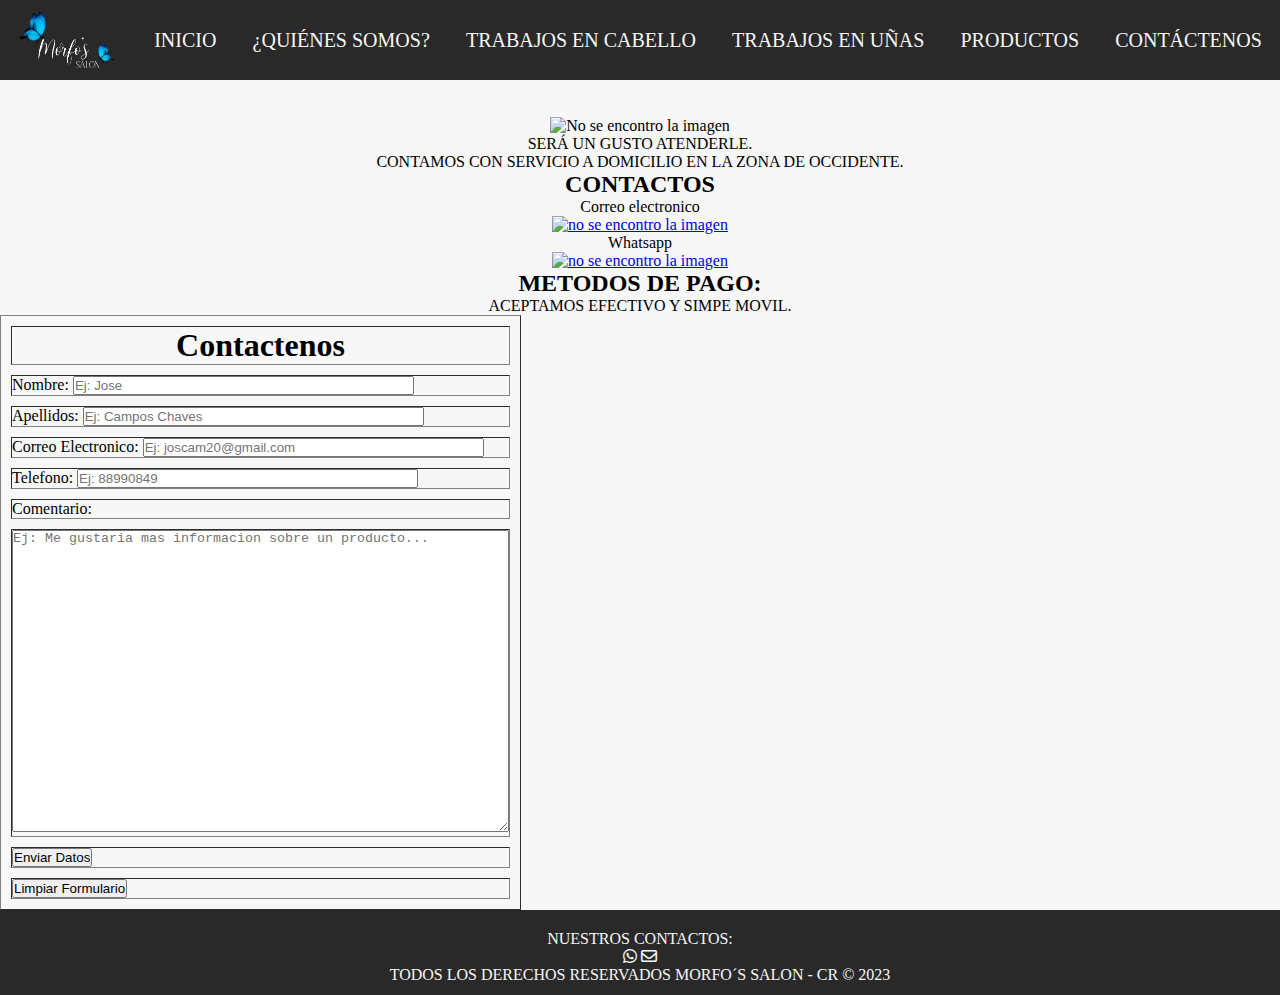
==== contactenos.html @ 04693f03 "Fase2 implementacion de variables en css" ====
<!DOCTYPE html>
<html lang="es">
<head>
    <meta charset="UTF-8">
    <meta http-equiv="X-UA-Compatible" content="IE=edge">
    <meta name="viewport" content="width=device-width, initial-scale=1.0">
    <meta name="author" content="Jose Campos Chaves">
    <meta name="description" content="Proyecto html Fase1" >
    <link rel="apple-touch-icon" sizes="180x180" href="favicon/apple-touch-icon.png">
    <link rel="icon" type="image/png" sizes="32x32" href="favicon/favicon-32x32.png">
    <link rel="icon" type="image/png" sizes="16x16" href="favicon/favicon-16x16.png">
    <link rel="manifest" href="/site.webmanifest">   
    <link rel="stylesheet" href="https://cdnjs.cloudflare.com/ajax/libs/font-awesome/6.2.1/css/all.min.css">
    <link rel="stylesheet" href="CSS/style.css">
    <title>Contactanos</title>
</head>
<body>
    <!-- menu de paginas -->
    <section>
        <nav class="navbar">
            <img src="image/image.png" alt="logo" class="logonav">
            <a href="index.html">
                INICIO </a> 
            </a>
            <a href="quienessomos.html">
                ¿QUIÉNES SOMOS?
            </a>
            <a href="trabajosdecabello.html">
                TRABAJOS EN CABELLO
            </a>
            <a href="trabajosenuñas.html">
                TRABAJOS EN UÑAS
            </a>
            <a href="productos.html">
                PRODUCTOS
            </a>
            <a href="contactenos.html">
                CONTÁCTENOS
            </a>                    
        </nav>        
    </section>
    <header align="center">
        <h1>CONTÁCTENOS</h1>        
    </header> 

    <section align="center">
        <!-- logo -->
        <article>
            <figure>
                <img src="image/LogoMorfosSalon2.jpeg" width="600" height="400" border="0" alt="No se encontro la imagen">
            </figure>
        </article>
        <P>SERÁ UN GUSTO ATENDERLE.</P>
        <p>CONTAMOS CON SERVICIO A DOMICILIO EN LA ZONA DE OCCIDENTE.</p>
        <H2>CONTACTOS</H2>
        <!-- datos de contacto -->
        <p>Correo electronico</p>
        <a href="mailto:c.magalygr.69@gmail.com" target="_blank">
            <img src="favicon/sobre.png" alt="no se encontro la imagen">            
        </a>
        <p>Whatsapp</p>                    
        <a href="https://wa.me/50688085263?text=Hola%20vengo%20 de%20la%20pagina%20web%20y%20me%20gustaría%20solicitar%20más%20información%20sobre:" target="_blank">
            <img src="favicon/whatsapp.png" alt="no se encontro la imagen">             
        </a>
        <h2>METODOS DE PAGO:</h2>
        <p>ACEPTAMOS EFECTIVO Y SIMPE MOVIL.</p>                
    </section>

    <!-- formulario -->
    <section>
        <form action="mailto:c.magalygr.69@gmail.com" method="post" enctype="multipart/form-data" target="_blank">
            <table align="center" width="auto" border="1" cellspacing="10" cellpadding="10">
                <tr>
                    <td colspan="1">
                        <h1 align="center">Contactenos</h1>
                    </td>
                </tr>
                <tr>
                    
                    <td colspan="1">
                        <label for="nombre">Nombre:</label>                        
                        <input type="text" name="nombre" value="" size="40" maxlength="40" placeholder="Ej: Jose" required>
                    </td>                    
                </tr>
                <tr>
                    
                    <td colspan="1">
                        <label for="apellidos">Apellidos:</label>
                        <input type="text" name="apellidos" value="" size="40" maxlength="40" placeholder="Ej: Campos Chaves" required>
                    </td>
                </tr>
                <tr>
                    
                    <td colspan="1">
                        <label for="email">Correo Electronico:</label>
                        <input type="email" name="email" value="" size="40" maxlength="40" placeholder="Ej: joscam20@gmail.com" required>
                    </td>
                </tr>
                <tr>
                    
                    <td colspan="1">
                        <label for="telefonos">Telefono:</label>
                        <input type="tel" name="telefonos" value="" size="40" maxlength="40" placeholder="Ej: 88990849" required>
                    </td>                    
                </tr>             
                <tr>                
                    <td colspan="1">
                        <label for="comentarioadicional">Comentario:</label>                        
                    </td>                    
                </tr>
                <tr>
                    <td colspan="1">                        
                        <textarea name="comentario" id="comentario" cols="60" rows="20" placeholder="Ej: Me gustaria mas informacion sobre un producto..." required></textarea>
                    </td>
                </tr>
                <tr>
                    <td colspan="1" >
                        <input type="submit" value="Enviar Datos">
                    </td>
                </tr>                
                <tr>
                    <td colspan="1" >
                        <input type="reset" value="Limpiar Formulario">
                    </td>                    
                </tr>
            </table>
        </form>
    </section>
    
       
    <footer>
        <!-- contactos -->
        Nuestros Contactos:
        <br>
        <a href="https://wa.me/50688085263?text=Hola%20vengo%20 de%20la%20pagina%20web%20y%20me%20gustaría%20solicitar%20más%20información%20sobre:" target="_blank">
            <i class="fa-brands fa-whatsapp"></i>
        </a>
        <a href="mailto:c.magalygr.69@gmail.com" target="_blank">
            <i class="fa-sharp fa-regular fa-envelope"></i>
        </a>
        <br>                      
        Todos los derechos reservados Morfo´s Salon - CR &copy; 2023
    </footer>    
</body>
</html>
---- CSS/style.css ----
:root{
    --color-nav-footer: rgb(41, 41, 41);
    --color-hover-hypervinvulos:#00cdff;
    --color-texto-nav-footer:#f7f7f7;
}

*{
    margin: 0;
    padding: 0;
    
}
body{
    background-color: #f7f7f7;
}

.bordelogo{    
    background-color: var(--color-nav-footer);
    width: 900px;
    border-radius: 50px;
    margin: 80px auto;
    border: 1px solid black;
}
.bordelogo:hover{
    border: 1px solid var(--color-hover-hypervinvulos);
}

header h1{
    color: var(--color-texto-nav-footer);
}

.navbar{
    display: flex;
    background-color: var(--color-nav-footer);
    width: auto;
    height: 80px;
    justify-content: space-around;    
    align-items: center;       
}

.navbar a{
    text-decoration: none;
    color: var(--color-texto-nav-footer);
    padding: 10px;
    font-size: 20px;    
}

.navbar a:hover{
    transition: all;
    transition-duration: 0.5s;
    color:var(--color-hover-hypervinvulos);
}

.logonav{
    padding: 10px;
    width: 100px;
    height: 60px;
}

.cuerpo{
    width: auto;
    margin-bottom: 233px;    
}

footer{
    bottom: 10%;
    width: auto;
    height: 45px;
    background-color: var(--color-nav-footer);    
    padding: 20px;
    color: var(--color-texto-nav-footer);
    text-transform: uppercase;
    text-align: center;        
}

footer a i{
    color: var(--color-texto-nav-footer);    
}

footer a{
    text-decoration: none;
}

footer a i:hover{
    transition: all;
    transition-duration: 0.5s;
    color:var(--color-hover-hypervinvulos);
}

/* quienes somos? */
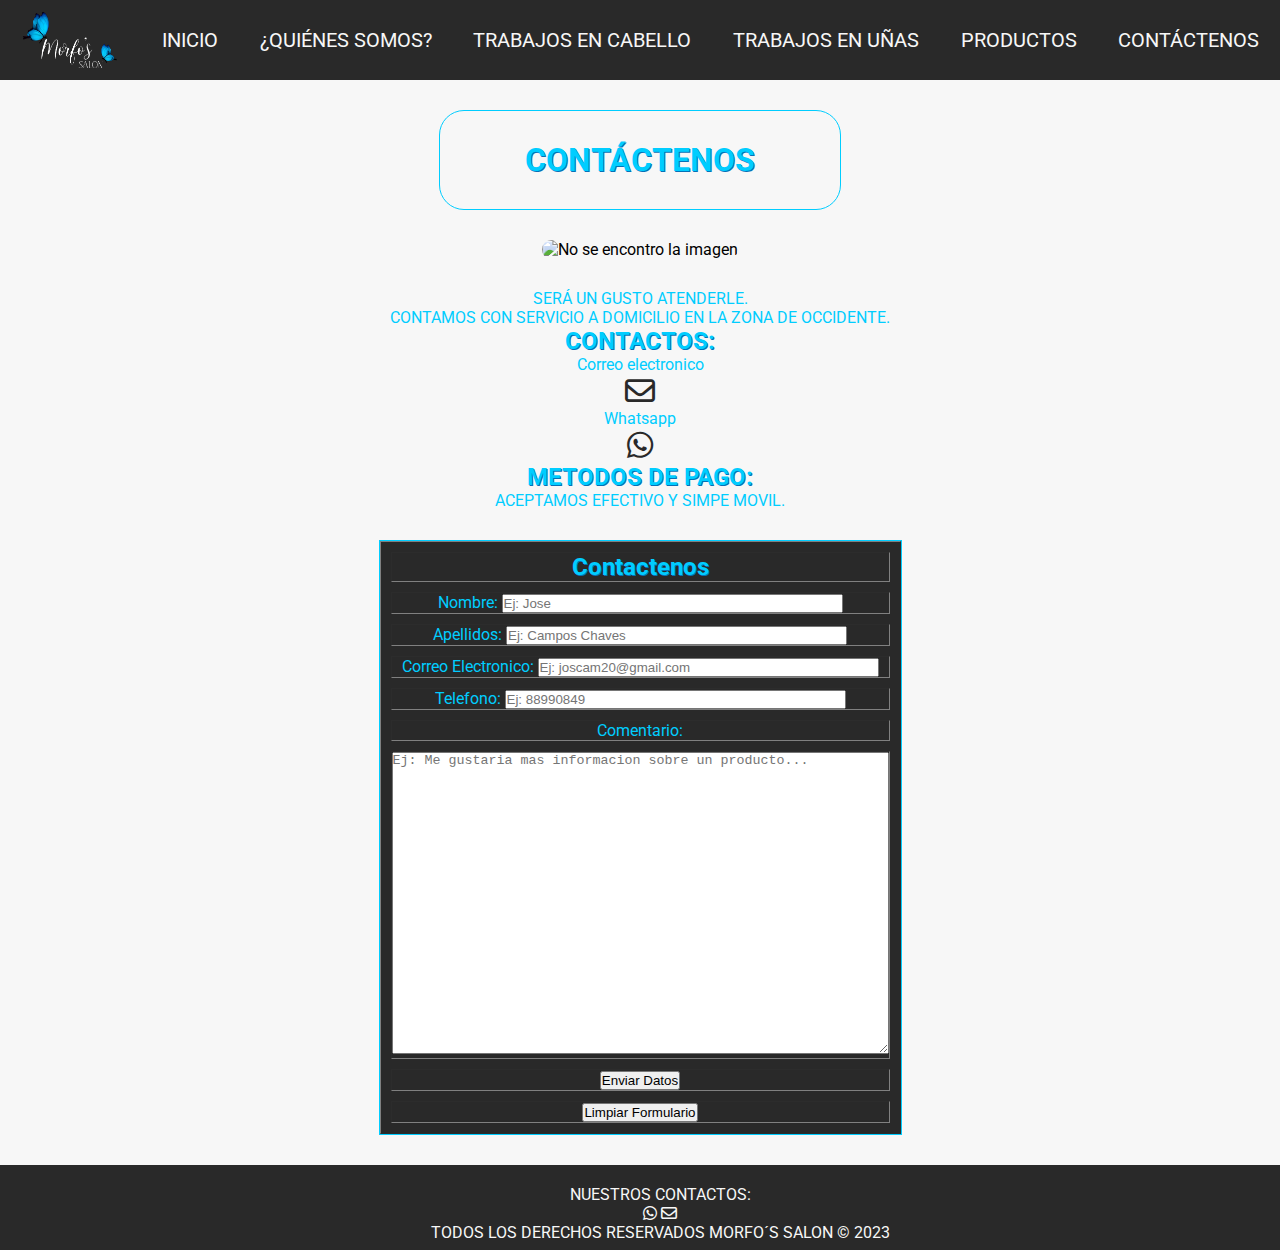
==== commit 3520ab74: "se agrego fuente roboto" ====
--- a/contactenos.html
+++ b/contactenos.html
@@ -12,38 +12,36 @@
     <link rel="manifest" href="/site.webmanifest">   
     <link rel="stylesheet" href="https://cdnjs.cloudflare.com/ajax/libs/font-awesome/6.2.1/css/all.min.css">
     <link rel="stylesheet" href="CSS/style.css">
+    <link href="https://fonts.googleapis.com/css2?family=Roboto:wght@300;400;500;700;900&display=swap" rel="stylesheet">
     <title>Contactanos</title>
 </head>
 <body>
     <!-- menu de paginas -->
-    <section>
-        <nav class="navbar">
-            <img src="image/image.png" alt="logo" class="logonav">
-            <a href="index.html">
-                INICIO </a> 
-            </a>
-            <a href="quienessomos.html">
-                ¿QUIÉNES SOMOS?
-            </a>
-            <a href="trabajosdecabello.html">
-                TRABAJOS EN CABELLO
-            </a>
-            <a href="trabajosenuñas.html">
-                TRABAJOS EN UÑAS
-            </a>
-            <a href="productos.html">
-                PRODUCTOS
-            </a>
-            <a href="contactenos.html">
-                CONTÁCTENOS
-            </a>                    
-        </nav>        
-    </section>
-    <header align="center">
+    <nav class="navbar">
+        <img src="image/image.png" alt="logo" class="logonav">
+        <a href="index.html">
+            INICIO </a> 
+        </a>
+        <a href="quienessomos.html">
+            ¿QUIÉNES SOMOS?
+        </a>
+        <a href="trabajosdecabello.html">
+            TRABAJOS EN CABELLO
+        </a>
+        <a href="trabajosenuñas.html">
+            TRABAJOS EN UÑAS
+        </a>
+        <a href="productos.html">
+            PRODUCTOS
+        </a>
+        <a href="contactenos.html">
+            CONTÁCTENOS
+        </a>                    
+    </nav>
+    <header class="header_contactenos">
         <h1>CONTÁCTENOS</h1>        
-    </header> 
-
-    <section align="center">
+    </header>
+    <section class="seccion_contactenos">
         <!-- logo -->
         <article>
             <figure>
@@ -52,27 +50,23 @@
         </article>
         <P>SERÁ UN GUSTO ATENDERLE.</P>
         <p>CONTAMOS CON SERVICIO A DOMICILIO EN LA ZONA DE OCCIDENTE.</p>
-        <H2>CONTACTOS</H2>
+        <H2>CONTACTOS:</H2>
         <!-- datos de contacto -->
         <p>Correo electronico</p>
         <a href="mailto:c.magalygr.69@gmail.com" target="_blank">
-            <img src="favicon/sobre.png" alt="no se encontro la imagen">            
+            <i class="fa-sharp fa-regular fa-envelope"></i>            
         </a>
         <p>Whatsapp</p>                    
         <a href="https://wa.me/50688085263?text=Hola%20vengo%20 de%20la%20pagina%20web%20y%20me%20gustaría%20solicitar%20más%20información%20sobre:" target="_blank">
-            <img src="favicon/whatsapp.png" alt="no se encontro la imagen">             
+            <i class="fa-brands fa-whatsapp"></i>             
         </a>
         <h2>METODOS DE PAGO:</h2>
-        <p>ACEPTAMOS EFECTIVO Y SIMPE MOVIL.</p>                
-    </section>
-
-    <!-- formulario -->
-    <section>
+        <p>ACEPTAMOS EFECTIVO Y SIMPE MOVIL.</p>    
         <form action="mailto:c.magalygr.69@gmail.com" method="post" enctype="multipart/form-data" target="_blank">
             <table align="center" width="auto" border="1" cellspacing="10" cellpadding="10">
                 <tr>
                     <td colspan="1">
-                        <h1 align="center">Contactenos</h1>
+                        <h2>Contactenos</h2>
                     </td>
                 </tr>
                 <tr>
@@ -126,20 +120,18 @@
             </table>
         </form>
     </section>
-    
-       
     <footer>
         <!-- contactos -->
         Nuestros Contactos:
-        <br>
-        <a href="https://wa.me/50688085263?text=Hola%20vengo%20 de%20la%20pagina%20web%20y%20me%20gustaría%20solicitar%20más%20información%20sobre:" target="_blank">
-            <i class="fa-brands fa-whatsapp"></i>
-        </a>
-        <a href="mailto:c.magalygr.69@gmail.com" target="_blank">
-            <i class="fa-sharp fa-regular fa-envelope"></i>
-        </a>
-        <br>                      
-        Todos los derechos reservados Morfo´s Salon - CR &copy; 2023
-    </footer>    
+        <div>
+            <a href="https://wa.me/50688085263?text=Hola%20vengo%20 de%20la%20pagina%20web%20y%20me%20gustaría%20solicitar%20más%20información%20sobre:" target="_blank">
+                <i class="fa-brands fa-whatsapp"></i>
+            </a>
+            <a href="mailto:c.magalygr.69@gmail.com" target="_blank">
+                <i class="fa-sharp fa-regular fa-envelope"></i>
+            </a>
+        </div>                             
+        Todos los Derechos Reservados  Morfo´s Salon &copy; 2023
+    </footer>   
 </body>
 </html>--- a/CSS/style.css
+++ b/CSS/style.css
@@ -1,38 +1,55 @@
+/* aqui se agregan los colores de las paginas */
 :root{
     --color-nav-footer: rgb(41, 41, 41);
     --color-hover-hypervinvulos:#00cdff;
     --color-texto-nav-footer:#f7f7f7;
+    --color-blanco-fondo-body: #f7f7f7;
+    --color-negro: #111111;
+    --color-blanco:#f7f7f7;    
+    --color-textos:#00cdff;
+    --color-textos-sombras:#f7f7f7;
+    --color-textos-bordes:#00cdff;
+    --color-titulos:#00cdff;
+    --color-titulos-sombras:#0671B6;
+    --color-titulos-bordes:#00cdff;
 }
 
 *{
     margin: 0;
     padding: 0;
-    
-}
+       
+}
+
 body{
-    background-color: #f7f7f7;
-}
-
-.bordelogo{    
+    background-color: var(--color-blanco-fondo-body);
+    padding: 0;
+    margin: 0;
+    font-family: 'Roboto', sans-serif;    
+}
+
+.bordelogo{     
     background-color: var(--color-nav-footer);
-    width: 900px;
+    width: 800px;
+    height: 600px;
     border-radius: 50px;
-    margin: 80px auto;
-    border: 1px solid black;
-}
-.bordelogo:hover{
-    border: 1px solid var(--color-hover-hypervinvulos);
-}
-
-header h1{
-    color: var(--color-texto-nav-footer);
+    margin: auto;
+    box-shadow: 5px 5px var(--color-hover-hypervinvulos);    
+}
+
+.bordelogo img{    
+    width: 800px;
+    height: 600px;    
+}
+
+.header-index{
+    color: transparent;
 }
 
 .navbar{
     display: flex;
+    flex-wrap: wrap;
     background-color: var(--color-nav-footer);
-    width: auto;
-    height: 80px;
+    width: 100%;    
     justify-content: space-around;    
     align-items: center;       
 }
@@ -57,13 +74,15 @@
 }
 
 .cuerpo{
-    width: auto;
-    margin-bottom: 233px;    
+    width: 100%;
+    margin-bottom: 119px;    
 }
 
 footer{
+    display: flex;
+    flex-direction: column;    
     bottom: 10%;
-    width: auto;
+    width: 100%;
     height: 45px;
     background-color: var(--color-nav-footer);    
     padding: 20px;
@@ -87,5 +106,357 @@
 }
 
 /* quienes somos? */
-
-
+.header_quienes{
+    border: 1px solid var(--color-titulos-bordes);
+    width: 400px;
+    margin: auto;
+    margin-top: 30px;
+    border-radius: 25px;
+}
+
+.header_quienes h1{
+    text-align: center;
+    margin-top: 30px;
+    margin-bottom: 30px;
+    color: var(--color-titulos);
+    text-shadow: var(--color-titulos-sombras) 1px 1px;   
+
+}
+
+.seccion_quienes figure{
+    display: flex;
+    flex-wrap: wrap;
+    justify-content: space-around;
+    width: 90%; 
+}
+
+.seccion_quienes p{
+    color: var(--color-textos);
+    text-shadow: var(--color-textos-sombras) 1px 1px;
+    font-size: 20px;
+    width: 70%;
+    text-align: justify;
+    margin: auto;
+    margin-bottom: 30px;
+    margin-top: 30px;
+}
+
+.seccion_quienes img{
+    width: 30%;   
+    border-radius: 25px;    
+}
+
+.seccion_quienes div{
+    margin: 20px 0 21px 0;
+}
+
+.seccion_quienes article{       
+    display: flex;
+    justify-content: space-around;    
+}
+
+/* trabajos en cabello */
+.header_cabello{
+    border: 1px solid var(--color-titulos-bordes);
+    width: 400px;
+    margin: auto;
+    margin-top: 30px;
+    border-radius: 25px;
+}
+
+.header_cabello h1{
+    text-align: center;
+    margin-top: 30px;
+    margin-bottom: 30px;
+    color: var(--color-titulos);
+    text-shadow: var(--color-titulos-sombras) 1px 1px;    
+}
+
+.seccion_cabello{
+    text-align: center;    
+}
+
+.seccion_cabello h2{     
+    color: var(--color-titulos);
+    text-shadow: var(--color-titulos-sombras) 1px 1px;
+    margin-top: 30px;
+    margin-bottom: 30px;    
+}
+
+.seccion_cabello ul{
+    border: 1px solid var(--color-textos-bordes);
+    width: 250px;
+    margin: auto;
+    border-radius: 25px;
+    list-style: none;
+    
+}
+
+.seccion_cabello  ul li{
+    font-size: 20px;
+    color: var(--color-textos);
+    text-shadow: var(--color-textos-sombras) 1px 1px; 
+    
+}
+
+.catalogo{
+     
+    color: var(--color-titulos);
+    border: 1px solid var(--color-titulos-bordes);
+    text-shadow: var(--color-titulos-sombras) 1px 1px;        
+    font-size: 30px;        
+    border-radius: 25px;    
+    width: 175px;
+    height: 35px;
+    text-align: center;
+    margin: auto;
+    margin-bottom: 30px;
+    margin-top: 30px;
+}
+
+.videos_pelo{
+    width: 90%;
+    display: flex;
+    flex-wrap: wrap;
+    justify-content: center;
+    margin: auto;           
+}
+
+.videos_pelo p{
+     
+    color: var(--color-titulos);
+    border: 1px solid var(--color-titulos-bordes);
+    text-shadow: var(--color-titulos-sombras) 1px 1px;    
+    font-size: 20px;       
+    border-radius: 25px;
+    width: 150px;
+    height: 25px;
+    text-align: center;
+    margin: auto; 
+    margin-bottom: 10px;
+       
+}
+
+.videos_pelo video{
+    box-shadow: var(--color-hover-hypervinvulos) 5px 5px;
+    margin: 10px;
+    border-radius: 25px;
+    
+    
+}
+
+.contenedor_img_pelo{ 
+    width: 90%;   
+    display: flex;
+    flex-wrap: wrap;
+    padding: 5px;
+    margin: 5px auto;
+    justify-content: space-around;
+    text-align: center;
+    margin-bottom: 30px;
+}
+
+.contenedor_img_pelo img{
+    box-shadow: var(--color-hover-hypervinvulos) 5px 5px;
+    text-align: center;
+    width: 220px;
+    height: 280px;      
+    margin: 5px;    
+    border-radius: 25px;
+    transition: 0.7s ease;   
+}
+
+.contenedor_img_pelo img:hover{
+    box-shadow: none;
+    border: 1px solid var(--color-hover-hypervinvulos);    
+    transform: scale(1.4)
+
+}
+
+/* trabajos en unas */
+.header_unas{
+    border: 1px solid var(--color-titulos-bordes);
+    width: 400px;
+    margin: auto;
+    margin-top: 30px;
+    border-radius: 25px;
+}
+
+.header_unas h1{
+    text-align: center;
+    margin-top: 30px;
+    margin-bottom: 30px;
+    color: var(--color-titulos);
+    text-shadow: var(--color-titulos-sombras) 1px 1px;    
+}
+
+.seccion_unas{
+    text-align: center;
+}
+
+.seccion_unas h2{
+    
+    color: var(--color-titulos);
+    text-shadow: var(--color-titulos-sombras) 1px 1px;
+    margin-top: 30px;
+    margin-bottom: 30px;    
+}
+
+.seccion_unas ul{
+    border: 1px solid var(--color-textos-bordes);
+    width: 250px;
+    margin: auto;
+    border-radius: 25px;
+    list-style: none;
+    
+}
+
+.seccion_unas  ul li{
+    font-size: 20px;
+    color: var(--color-textos);
+    text-shadow: var(--color-textos-sombras) 1px 1px; 
+    
+}
+
+.contenedor_img_unas{ 
+    width: 90%;   
+    display: flex;
+    flex-wrap: wrap;
+    margin: 5px auto;
+    justify-content: space-around;
+    text-align: center;
+    margin-bottom: 30px;
+}
+
+.contenedor_img_unas img{
+    box-shadow: var(--color-hover-hypervinvulos) 5px 5px;
+    text-align: center;
+    width: 220px;
+    height: 280px;      
+    margin: 5px;    
+    border-radius: 25px;
+    transition: 0.7s ease;    
+}
+
+.contenedor_img_unas img:hover{
+    box-shadow: none;
+    border: 1px solid var(--color-hover-hypervinvulos);    
+    transform: scale(1.4)
+
+}
+
+/* productos en venta */
+
+.header_productos{
+    border: 1px solid var(--color-titulos-bordes);
+    width: 400px;
+    margin: auto;
+    margin-top: 30px;
+    border-radius: 25px;
+}
+
+.header_productos h1{
+    text-align: center;
+    margin-top: 30px;
+    margin-bottom: 30px;
+    color: var(--color-titulos);
+    text-shadow: var(--color-titulos-sombras) 1px 1px;    
+}
+
+.contenedor_img_productos{ 
+    width: 90%;   
+    display: flex;
+    flex-wrap: wrap;
+    margin: 5px auto;
+    justify-content: space-around;
+    text-align: center;
+    margin-bottom: 30px;
+}
+
+.contenedor_img_productos img{
+    box-shadow: var(--color-hover-hypervinvulos) 5px 5px;
+    text-align: center;
+    width: 220px;
+    height: 280px;      
+    margin: 5px;    
+    border-radius: 25px;
+    transition: 0.7s ease;    
+}
+
+.contenedor_img_productos img:hover{
+    box-shadow: none;
+    border: 1px solid var(--color-hover-hypervinvulos);    
+    transform: scale(1.4)
+
+}
+
+.contenedor_img_productos p{
+    font-size: 17px;
+    color: var(--color-textos);
+    text-shadow: var(--color-textos-sombras) 1px 1px; 
+}
+
+/* contactenos */
+
+.header_contactenos{
+    border: 1px solid var(--color-titulos-bordes);
+    width: 400px;
+    margin: auto;
+    margin-top: 30px;
+    border-radius: 25px;
+}
+
+.header_contactenos h1{
+    text-align: center;
+    margin-top: 30px;
+    margin-bottom: 30px;
+    color: var(--color-titulos);
+    text-shadow: var(--color-titulos-sombras) 1px 1px;    
+}
+
+.seccion_contactenos{
+    text-align: center;
+    display: flex;
+    flex-direction: column;
+    margin: auto;
+    
+
+}
+
+.seccion_contactenos img{
+    margin-top: 30px;
+    margin-bottom: 30px;
+    border-radius: 25px;
+}
+
+.seccion_contactenos h2{    
+    color: var(--color-titulos);
+    text-shadow: 1px 1px var(--color-titulos-sombras);
+}
+
+.seccion_contactenos p{
+    color: var(--color-textos);
+    text-shadow: 1px 1px var(--color-textos-sombras);
+}
+
+.seccion_contactenos a{
+    color: var(--color-nav-footer);
+    font-size: 30px;
+    width: 40px;
+    margin: auto;    
+}
+
+.seccion_contactenos a:hover{
+    color: var(--color-hover-hypervinvulos);
+}
+
+.seccion_contactenos form{
+    margin: auto;
+    margin-top: 30px;
+    margin-bottom: 30px;
+    border: 1px solid var(--color-textos);
+    color: var(--color-textos);
+    background-color: var(--color-nav-footer);
+}
+
+/* media query */
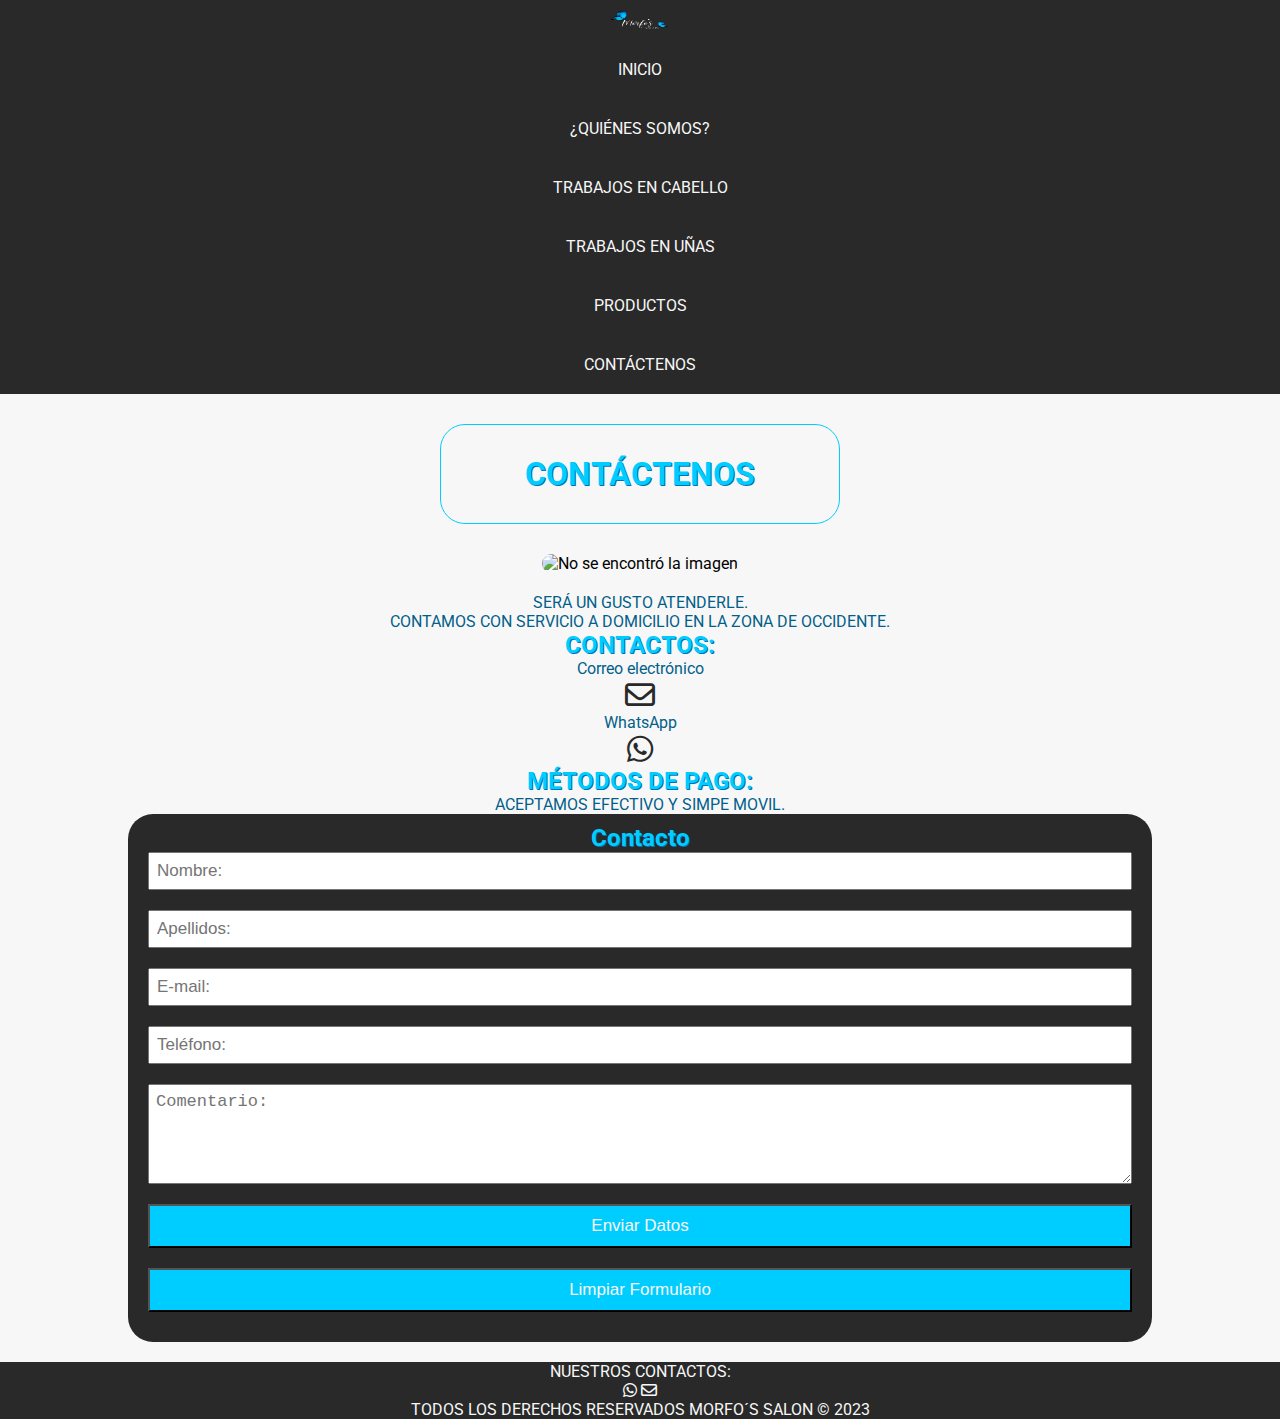
==== commit c6123006: "F3 mejora en el form" ====
--- a/contactenos.html
+++ b/contactenos.html
@@ -5,7 +5,7 @@
     <meta http-equiv="X-UA-Compatible" content="IE=edge">
     <meta name="viewport" content="width=device-width, initial-scale=1.0">
     <meta name="author" content="Jose Campos Chaves">
-    <meta name="description" content="Proyecto html Fase1" >
+    <meta name="description" content="Proyecto html Fase3" >
     <link rel="apple-touch-icon" sizes="180x180" href="favicon/apple-touch-icon.png">
     <link rel="icon" type="image/png" sizes="32x32" href="favicon/favicon-32x32.png">
     <link rel="icon" type="image/png" sizes="16x16" href="favicon/favicon-16x16.png">
@@ -13,14 +13,15 @@
     <link rel="stylesheet" href="https://cdnjs.cloudflare.com/ajax/libs/font-awesome/6.2.1/css/all.min.css">
     <link rel="stylesheet" href="CSS/style.css">
     <link href="https://fonts.googleapis.com/css2?family=Roboto:wght@300;400;500;700;900&display=swap" rel="stylesheet">
-    <title>Contactanos</title>
+    <script src="js/contactenos.js" type="text/javascript" charset="UTF-8" async defer></script>
+    <title>Contáctenos</title>
 </head>
 <body>
     <!-- menu de paginas -->
     <nav class="navbar">
         <img src="image/image.png" alt="logo" class="logonav">
         <a href="index.html">
-            INICIO </a> 
+            INICIO 
         </a>
         <a href="quienessomos.html">
             ¿QUIÉNES SOMOS?
@@ -45,80 +46,36 @@
         <!-- logo -->
         <article>
             <figure>
-                <img src="image/LogoMorfosSalon2.jpeg" width="600" height="400" border="0" alt="No se encontro la imagen">
+                <img src="image/LogoMorfosSalon2.jpeg" width="600" height="400" border="0" alt="No se encontró la imagen">
             </figure>
         </article>
         <P>SERÁ UN GUSTO ATENDERLE.</P>
         <p>CONTAMOS CON SERVICIO A DOMICILIO EN LA ZONA DE OCCIDENTE.</p>
         <H2>CONTACTOS:</H2>
         <!-- datos de contacto -->
-        <p>Correo electronico</p>
+        <p>Correo electrónico</p>
         <a href="mailto:c.magalygr.69@gmail.com" target="_blank">
             <i class="fa-sharp fa-regular fa-envelope"></i>            
         </a>
-        <p>Whatsapp</p>                    
+        <p>WhatsApp</p>                    
         <a href="https://wa.me/50688085263?text=Hola%20vengo%20 de%20la%20pagina%20web%20y%20me%20gustaría%20solicitar%20más%20información%20sobre:" target="_blank">
             <i class="fa-brands fa-whatsapp"></i>             
         </a>
-        <h2>METODOS DE PAGO:</h2>
-        <p>ACEPTAMOS EFECTIVO Y SIMPE MOVIL.</p>    
-        <form action="mailto:c.magalygr.69@gmail.com" method="post" enctype="multipart/form-data" target="_blank">
-            <table align="center" width="auto" border="1" cellspacing="10" cellpadding="10">
-                <tr>
-                    <td colspan="1">
-                        <h2>Contactenos</h2>
-                    </td>
-                </tr>
-                <tr>
-                    
-                    <td colspan="1">
-                        <label for="nombre">Nombre:</label>                        
-                        <input type="text" name="nombre" value="" size="40" maxlength="40" placeholder="Ej: Jose" required>
-                    </td>                    
-                </tr>
-                <tr>
-                    
-                    <td colspan="1">
-                        <label for="apellidos">Apellidos:</label>
-                        <input type="text" name="apellidos" value="" size="40" maxlength="40" placeholder="Ej: Campos Chaves" required>
-                    </td>
-                </tr>
-                <tr>
-                    
-                    <td colspan="1">
-                        <label for="email">Correo Electronico:</label>
-                        <input type="email" name="email" value="" size="40" maxlength="40" placeholder="Ej: joscam20@gmail.com" required>
-                    </td>
-                </tr>
-                <tr>
-                    
-                    <td colspan="1">
-                        <label for="telefonos">Telefono:</label>
-                        <input type="tel" name="telefonos" value="" size="40" maxlength="40" placeholder="Ej: 88990849" required>
-                    </td>                    
-                </tr>             
-                <tr>                
-                    <td colspan="1">
-                        <label for="comentarioadicional">Comentario:</label>                        
-                    </td>                    
-                </tr>
-                <tr>
-                    <td colspan="1">                        
-                        <textarea name="comentario" id="comentario" cols="60" rows="20" placeholder="Ej: Me gustaria mas informacion sobre un producto..." required></textarea>
-                    </td>
-                </tr>
-                <tr>
-                    <td colspan="1" >
-                        <input type="submit" value="Enviar Datos">
-                    </td>
-                </tr>                
-                <tr>
-                    <td colspan="1" >
-                        <input type="reset" value="Limpiar Formulario">
-                    </td>                    
-                </tr>
-            </table>
-        </form>
+        <h2>MÉTODOS DE PAGO:</h2>
+        <p>ACEPTAMOS EFECTIVO Y SIMPE MOVIL.</p>
+
+        <form action="https://formspree.io/f/myyaborj"
+        method="POST" target="_blank" id="form">
+            <h2>Contacto</h2>
+            <input type="text" name="nombre"  placeholder="Nombre:" required>
+            <input type="text" name="apellidos"  placeholder="Apellidos:" required>
+            <input type="email" name="email"  placeholder="E-mail:" required>
+            <input type="tel" name="teléfono"  placeholder="Teléfono:" required>
+            <textarea name="comentario" placeholder="Comentario:" required></textarea>
+            <input type="submit" value="Enviar Datos" id="boton1">
+            <input type="reset" value="Limpiar Formulario" id="boton2">
+        </form>          
+        
     </section>
     <footer>
         <!-- contactos -->
--- a/CSS/style.css
+++ b/CSS/style.css
@@ -1,4 +1,4 @@
-/* aqui se agregan los colores de las paginas */
+/* aquí se agregan los colores de las paginas */
 :root{
     --color-nav-footer: rgb(41, 41, 41);
     --color-hover-hypervinvulos:#00cdff;
@@ -6,7 +6,7 @@
     --color-blanco-fondo-body: #f7f7f7;
     --color-negro: #111111;
     --color-blanco:#f7f7f7;    
-    --color-textos:#00cdff;
+    --color-textos:#025f8a;
     --color-textos-sombras:#f7f7f7;
     --color-textos-bordes:#00cdff;
     --color-titulos:#00cdff;
@@ -17,7 +17,7 @@
 *{
     margin: 0;
     padding: 0;
-       
+    box-sizing: border-box;    
 }
 
 body{
@@ -62,6 +62,7 @@
 }
 
 .navbar a:hover{
+    cursor: pointer;
     transition: all;
     transition-duration: 0.5s;
     color:var(--color-hover-hypervinvulos);
@@ -78,14 +79,15 @@
     margin-bottom: 119px;    
 }
 
-footer{
-    display: flex;
-    flex-direction: column;    
+footer{    
+    display: flex;
+    flex-direction: column;
+    justify-content: center;    
     bottom: 10%;
     width: 100%;
-    height: 45px;
+    height: 60px;
+    margin: auto;
     background-color: var(--color-nav-footer);    
-    padding: 20px;
     color: var(--color-texto-nav-footer);
     text-transform: uppercase;
     text-align: center;        
@@ -100,6 +102,7 @@
 }
 
 footer a i:hover{
+    cursor: pointer;
     transition: all;
     transition-duration: 0.5s;
     color:var(--color-hover-hypervinvulos);
@@ -143,7 +146,8 @@
 
 .seccion_quienes img{
     width: 30%;   
-    border-radius: 25px;    
+    border-radius: 25px;
+
 }
 
 .seccion_quienes div{
@@ -199,8 +203,7 @@
     
 }
 
-.catalogo{
-     
+.catalogo{     
     color: var(--color-titulos);
     border: 1px solid var(--color-titulos-bordes);
     text-shadow: var(--color-titulos-sombras) 1px 1px;        
@@ -222,8 +225,7 @@
     margin: auto;           
 }
 
-.videos_pelo p{
-     
+.videos_pelo p{     
     color: var(--color-titulos);
     border: 1px solid var(--color-titulos-bordes);
     text-shadow: var(--color-titulos-sombras) 1px 1px;    
@@ -233,8 +235,7 @@
     height: 25px;
     text-align: center;
     margin: auto; 
-    margin-bottom: 10px;
-       
+    margin-bottom: 10px;       
 }
 
 .videos_pelo video{
@@ -257,16 +258,18 @@
 }
 
 .contenedor_img_pelo img{
+    
     box-shadow: var(--color-hover-hypervinvulos) 5px 5px;
     text-align: center;
-    width: 220px;
-    height: 280px;      
+    width: 280px;
+    height: 320px;      
     margin: 5px;    
     border-radius: 25px;
     transition: 0.7s ease;   
 }
 
 .contenedor_img_pelo img:hover{
+    cursor: pointer;
     box-shadow: none;
     border: 1px solid var(--color-hover-hypervinvulos);    
     transform: scale(1.4)
@@ -329,16 +332,18 @@
 }
 
 .contenedor_img_unas img{
+    
     box-shadow: var(--color-hover-hypervinvulos) 5px 5px;
     text-align: center;
-    width: 220px;
-    height: 280px;      
+    width: 280px;
+    height: 320px;      
     margin: 5px;    
     border-radius: 25px;
     transition: 0.7s ease;    
 }
 
 .contenedor_img_unas img:hover{
+    cursor: pointer;
     box-shadow: none;
     border: 1px solid var(--color-hover-hypervinvulos);    
     transform: scale(1.4)
@@ -376,14 +381,15 @@
 .contenedor_img_productos img{
     box-shadow: var(--color-hover-hypervinvulos) 5px 5px;
     text-align: center;
-    width: 220px;
-    height: 280px;      
+    width: 280px;
+    height: 320px;      
     margin: 5px;    
     border-radius: 25px;
     transition: 0.7s ease;    
 }
 
 .contenedor_img_productos img:hover{
+    cursor: pointer;
     box-shadow: none;
     border: 1px solid var(--color-hover-hypervinvulos);    
     transform: scale(1.4)
@@ -448,15 +454,351 @@
 
 .seccion_contactenos a:hover{
     color: var(--color-hover-hypervinvulos);
+    cursor: pointer;
 }
 
 .seccion_contactenos form{
-    margin: auto;
-    margin-top: 30px;
-    margin-bottom: 30px;
-    border: 1px solid var(--color-textos);
-    color: var(--color-textos);
+    width: 30%;
+    margin: auto;
     background-color: var(--color-nav-footer);
+    padding: 10px 20px;
+    margin-bottom: 30px;
+    border-radius: 25px;
+    display: flex;
+    flex-direction: column;
+}
+
+.seccion_contactenos form input , textarea{
+    width: 100%;
+    margin-bottom: 20px;
+    padding: 7px;
+    font-size: 17px;
+}
+
+.seccion_contactenos form textarea{
+    min-height: 100px;
+    max-height: 200px;
+    max-width: 100%;    
+}
+
+#boton1{
+    background-color: var(--color-hover-hypervinvulos);
+    color: var(--color-blanco-fondo-body);
+    padding: 10px;
+}
+
+#boton2{
+    background-color: var(--color-hover-hypervinvulos);
+    color: var(--color-blanco-fondo-body);
+    padding: 10px;
+}
+
+#boton1:hover{
+    cursor: pointer;
+    color: var(--color-nav-footer);
+}
+
+#boton2:hover{
+    cursor: pointer;
+    color: var(--color-nav-footer);
+}
+
+/* modificar el reproductor de video */
+
+video {
+    background-color: var(--color-hover-hypervinvulos);
+}
+
+/*slider*/
+
+#slider {
+    width: 560px;
+    height: 640px;
+    position: relative;
+    overflow: hidden;
+}
+
+#slider img {
+    width: 100%;
+    height: 100%;
+    position: absolute;
+    top: 0;
+    left: 0;
+    opacity: 0;
+    transition: opacity 1s ease-in-out;
 }
 
 /* media query */
+
+@media screen and (max-width: 600px) {
+    .bordelogo {
+    width: 100%;
+    height: auto;
+    border-radius: 0;
+    }
+    
+    .bordelogo img {
+    width: 100%;
+    height: auto;
+    }
+    
+    .navbar {
+    flex-wrap: wrap;
+    }
+    
+    .navbar a {
+    font-size: 16px;
+    padding: 5px;
+    }
+    
+    .logonav {
+    width: 70px;
+    height: 40px;
+    padding: 5px;
+    }
+
+    footer{
+        height: 20%;
+    }
+    
+    .header_quienes {
+    width: 90%;
+    border-radius: 0;
+    }
+    
+    .seccion_quienes img {
+    width: 90%;
+    }
+    
+    .seccion_quienes p {
+    font-size: 16px;
+    }
+    
+    .header_cabello {
+    width: 90%;
+    border-radius: 0;
+    }
+    
+    .seccion_cabello ul {
+    width: 90%;
+    }
+}
+
+
+@media only screen and (max-width: 480px) {
+        
+    .bordelogo{
+    width: 90%;
+    height: auto;
+    border-radius: 25px;   
+    }
+    
+    .bordelogo img{
+    width: 100%;
+    height: auto;    
+    }
+    
+    .navbar{
+    flex-direction: column;
+    align-items: center;
+    justify-content: center;
+    }
+    
+    .navbar a{
+    font-size: 16px;
+    margin: 10px 0;
+    }
+    
+    .logonav{
+    width: 80px;
+    height: 40px;
+    }
+
+    footer{
+        height: 20%;
+    }
+    
+    .cuerpo{
+    width: 100%;
+    margin-bottom: 60px;
+    }
+    
+    .header_quienes{
+    width: 90%;
+    border-radius: 15px;
+    }
+    
+    .header_quienes h1{
+    font-size: 24px;
+    margin-top: 20px;
+    margin-bottom: 20px;
+    }
+    
+    .seccion_quienes figure{
+    flex-direction: column;
+    align-items: center;
+    width: 80%;
+    }
+    
+    .seccion_quienes p{
+    font-size: 16px;
+    width: 80%;    
+    margin-bottom: 20px;
+    margin-top: 20px;
+    }
+    
+    .seccion_quienes img{
+    width: 80%;
+    margin-bottom: 20px;
+    align-items: center;
+    }
+        
+    .header_cabello{
+    width: 80%;
+    border-radius: 15px;
+    }
+    
+    .header_cabello h1{
+    font-size: 24px;
+    margin-top: 20px;
+    margin-bottom: 20px;
+    }
+    
+    .seccion_cabello h2{
+    font-size: 20px;
+    margin-top: 20px;
+    margin-bottom: 20px;
+    }
+    
+    .seccion_cabello ul{
+    width: 80%;
+    margin-bottom: 20px;
+    }
+
+    .seccion_contactenos form{
+        width: 80%;
+        margin-bottom: 20px;
+    }
+
+    .seccion_contactenos img{
+        width: 80%;
+        margin-bottom: 20px;
+    }
+
+    #slider img {        
+        height: 100%;       
+    }
+    
+
+}  
+
+@media only screen and (min-width: 480px) {
+        
+    .bordelogo{
+    width: 90%;
+    height: auto;
+    border-radius: 25px;   
+    }
+    
+    .bordelogo img{
+    width: 100%;
+    height: auto;    
+    }
+    
+    .navbar{
+    flex-direction: column;
+    align-items: center;
+    justify-content: center;
+    }
+    
+    .navbar a{
+    font-size: 16px;
+    margin: 10px 0;
+    }
+    
+    .logonav{
+    width: 80px;
+    height: 40px;
+    }
+
+    footer{
+        height: 20%;
+    }
+    
+    .cuerpo{
+    width: 100%;
+    margin-bottom: 60px;
+    }
+    
+    .header_quienes{
+    width: 90%;
+    border-radius: 15px;
+    }
+    
+    .header_quienes h1{
+    font-size: 24px;
+    margin-top: 20px;
+    margin-bottom: 20px;
+    }
+    
+    .seccion_quienes figure{
+    flex-direction: column;
+    align-items: center;
+    width: 80%;
+    }
+    
+    .seccion_quienes p{
+    font-size: 16px;
+    width: 80%;    
+    margin-bottom: 20px;
+    margin-top: 20px;
+    }
+    
+    .seccion_quienes img{
+    width: 80%;
+    margin-bottom: 20px;
+    align-items: center;
+    }
+        
+    .header_cabello{
+    width: 80%;
+    border-radius: 15px;
+    }
+    
+    .header_cabello h1{
+    font-size: 24px;
+    margin-top: 20px;
+    margin-bottom: 20px;
+    }
+    
+    .seccion_cabello h2{
+    font-size: 20px;
+    margin-top: 20px;
+    margin-bottom: 20px;
+    }
+    
+    .seccion_cabello ul{
+    width: 80%;
+    margin-bottom: 20px;
+    }
+
+    .seccion_contactenos form{
+        width: 80%;
+        margin-bottom: 20px;
+    }
+
+    .seccion_contactenos img{
+        width: 80%;
+        margin-bottom: 20px;
+    }
+
+    #slider img {        
+        height: 100%;       
+    }
+    
+
+}  
+
+
+
+
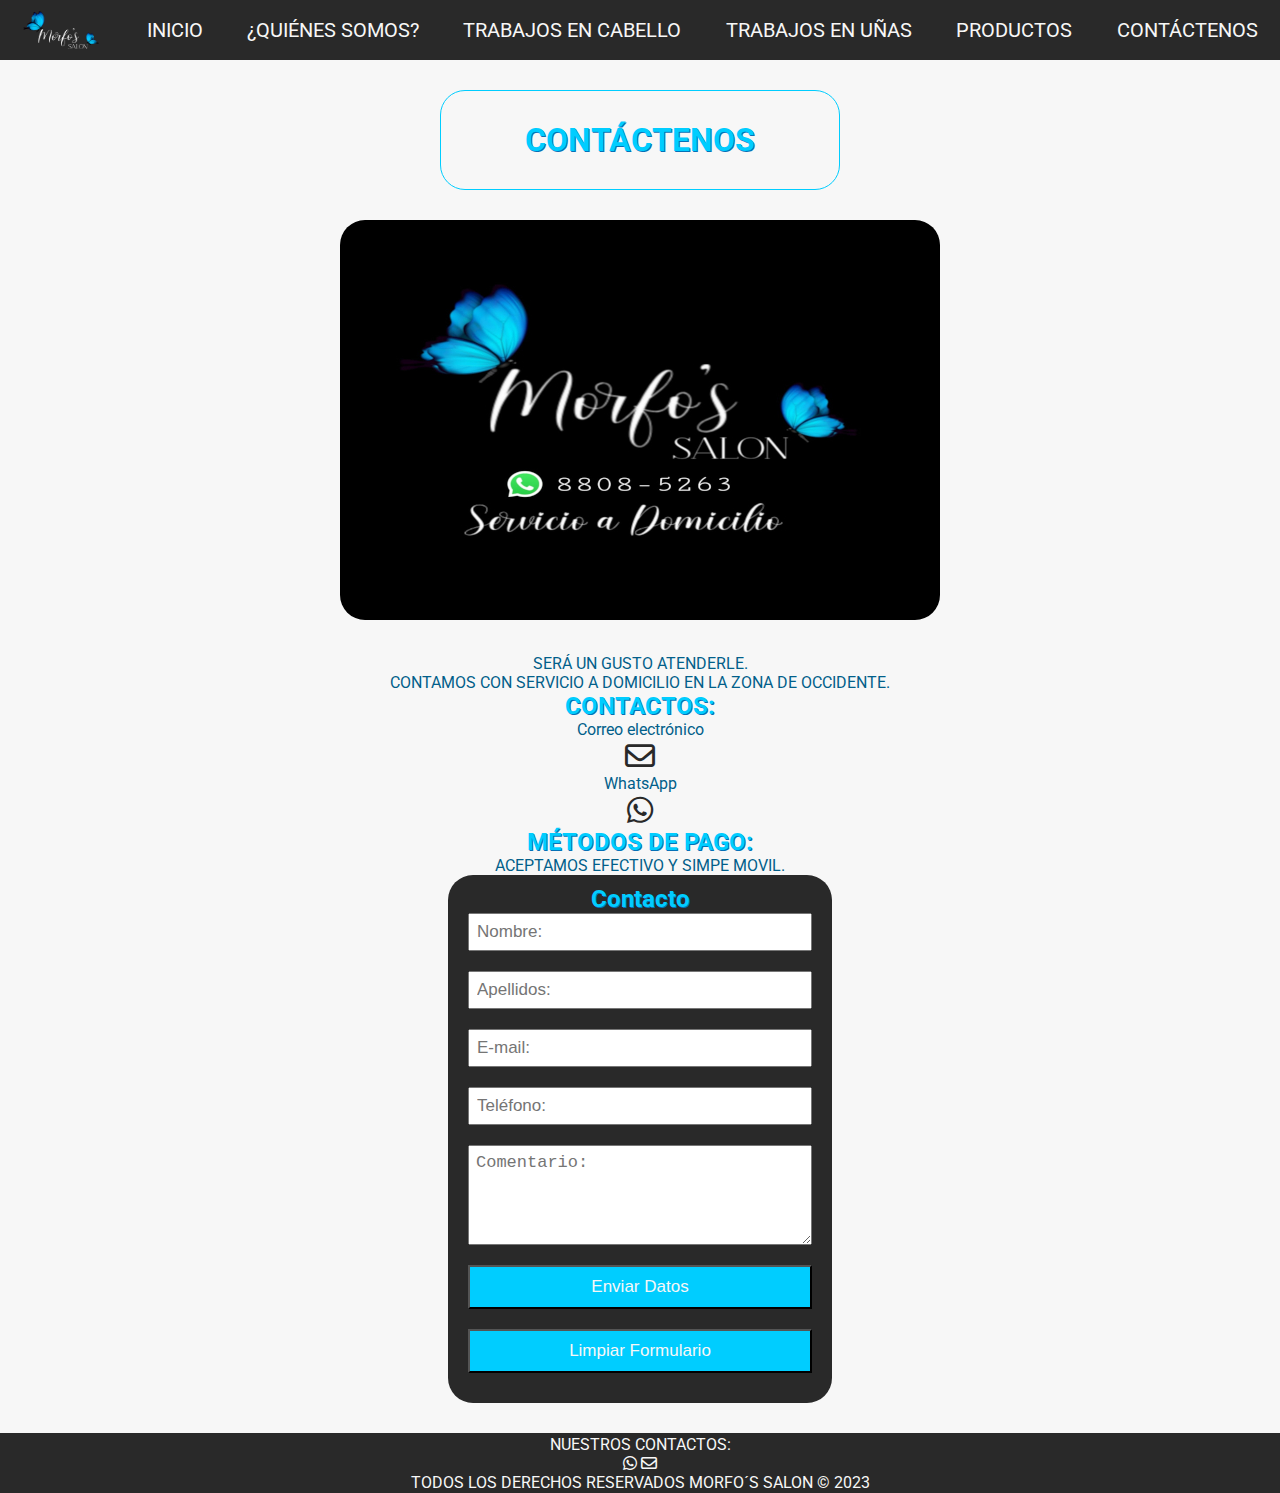
==== commit be0ee4da: "F3 se implemento loading lazy y reduccion img" ====
--- a/contactenos.html
+++ b/contactenos.html
@@ -13,11 +13,12 @@
     <link rel="stylesheet" href="https://cdnjs.cloudflare.com/ajax/libs/font-awesome/6.2.1/css/all.min.css">
     <link rel="stylesheet" href="CSS/style.css">
     <link href="https://fonts.googleapis.com/css2?family=Roboto:wght@300;400;500;700;900&display=swap" rel="stylesheet">
+    <script src="https://code.jquery.com/jquery-3.6.0.min.js"></script>
     <script src="js/contactenos.js" type="text/javascript" charset="UTF-8" async defer></script>
     <title>Contáctenos</title>
 </head>
 <body>
-    <!-- menu de paginas -->
+    <!-- menu de paginas -->    
     <nav class="navbar">
         <img src="image/image.png" alt="logo" class="logonav">
         <a href="index.html">
@@ -46,7 +47,7 @@
         <!-- logo -->
         <article>
             <figure>
-                <img src="image/LogoMorfosSalon2.jpeg" width="600" height="400" border="0" alt="No se encontró la imagen">
+                <img src="image/LogoMorfosSalon2.jpeg" alt="No se encontró la imagen">
             </figure>
         </article>
         <P>SERÁ UN GUSTO ATENDERLE.</P>
@@ -54,7 +55,7 @@
         <H2>CONTACTOS:</H2>
         <!-- datos de contacto -->
         <p>Correo electrónico</p>
-        <a href="mailto:c.magalygr.69@gmail.com" target="_blank">
+        <a href="#form">
             <i class="fa-sharp fa-regular fa-envelope"></i>            
         </a>
         <p>WhatsApp</p>                    
@@ -75,7 +76,10 @@
             <input type="submit" value="Enviar Datos" id="boton1">
             <input type="reset" value="Limpiar Formulario" id="boton2">
         </form>          
-        
+        <audio id="audio_btn">
+            <source src="multimedia/click.mp3" loading="lazy" type="audio/mpeg">
+            Tu navegador no soporta la etiqueta de audio HTML5.       
+        </audio>
     </section>
     <footer>
         <!-- contactos -->
@@ -84,7 +88,7 @@
             <a href="https://wa.me/50688085263?text=Hola%20vengo%20 de%20la%20pagina%20web%20y%20me%20gustaría%20solicitar%20más%20información%20sobre:" target="_blank">
                 <i class="fa-brands fa-whatsapp"></i>
             </a>
-            <a href="mailto:c.magalygr.69@gmail.com" target="_blank">
+            <a href="#form" target="_blank">
                 <i class="fa-sharp fa-regular fa-envelope"></i>
             </a>
         </div>                             
--- a/CSS/style.css
+++ b/CSS/style.css
@@ -32,7 +32,7 @@
     width: 800px;
     height: 600px;
     border-radius: 50px;
-    margin: auto;
+    margin: 0 auto;
     box-shadow: 5px 5px var(--color-hover-hypervinvulos);    
 }
 
@@ -64,7 +64,7 @@
 .navbar a:hover{
     cursor: pointer;
     transition: all;
-    transition-duration: 0.5s;
+    transition-duration: 0.7s;
     color:var(--color-hover-hypervinvulos);
 }
 
@@ -76,7 +76,7 @@
 
 .cuerpo{
     width: 100%;
-    margin-bottom: 119px;    
+    margin-bottom: 40px;    
 }
 
 footer{    
@@ -265,14 +265,14 @@
     height: 320px;      
     margin: 5px;    
     border-radius: 25px;
-    transition: 0.7s ease;   
+    transition: 0.7s ease-in-out;   
 }
 
 .contenedor_img_pelo img:hover{
     cursor: pointer;
     box-shadow: none;
     border: 1px solid var(--color-hover-hypervinvulos);    
-    transform: scale(1.4)
+    transform: scale(1.2)
 
 }
 
@@ -339,14 +339,14 @@
     height: 320px;      
     margin: 5px;    
     border-radius: 25px;
-    transition: 0.7s ease;    
+    transition: 0.7s ease-in-out;    
 }
 
 .contenedor_img_unas img:hover{
     cursor: pointer;
     box-shadow: none;
     border: 1px solid var(--color-hover-hypervinvulos);    
-    transform: scale(1.4)
+    transform: scale(1.2)
 
 }
 
@@ -385,14 +385,14 @@
     height: 320px;      
     margin: 5px;    
     border-radius: 25px;
-    transition: 0.7s ease;    
+    transition: 0.7s ease-in-out;    
 }
 
 .contenedor_img_productos img:hover{
     cursor: pointer;
     box-shadow: none;
     border: 1px solid var(--color-hover-hypervinvulos);    
-    transform: scale(1.4)
+    transform: scale(1.2)
 
 }
 
@@ -433,6 +433,8 @@
     margin-top: 30px;
     margin-bottom: 30px;
     border-radius: 25px;
+    width: 600px;    
+    height:400px;
 }
 
 .seccion_contactenos h2{    
@@ -528,7 +530,7 @@
     transition: opacity 1s ease-in-out;
 }
 
-/* media query */
+/* Responsive */
 
 @media screen and (max-width: 600px) {
     .bordelogo {
@@ -692,7 +694,7 @@
 
 }  
 
-@media only screen and (min-width: 480px) {
+@media only screen and (-width: 480px) {
         
     .bordelogo{
     width: 90%;
@@ -797,8 +799,4 @@
     }
     
 
-}  
-
-
-
-
+}  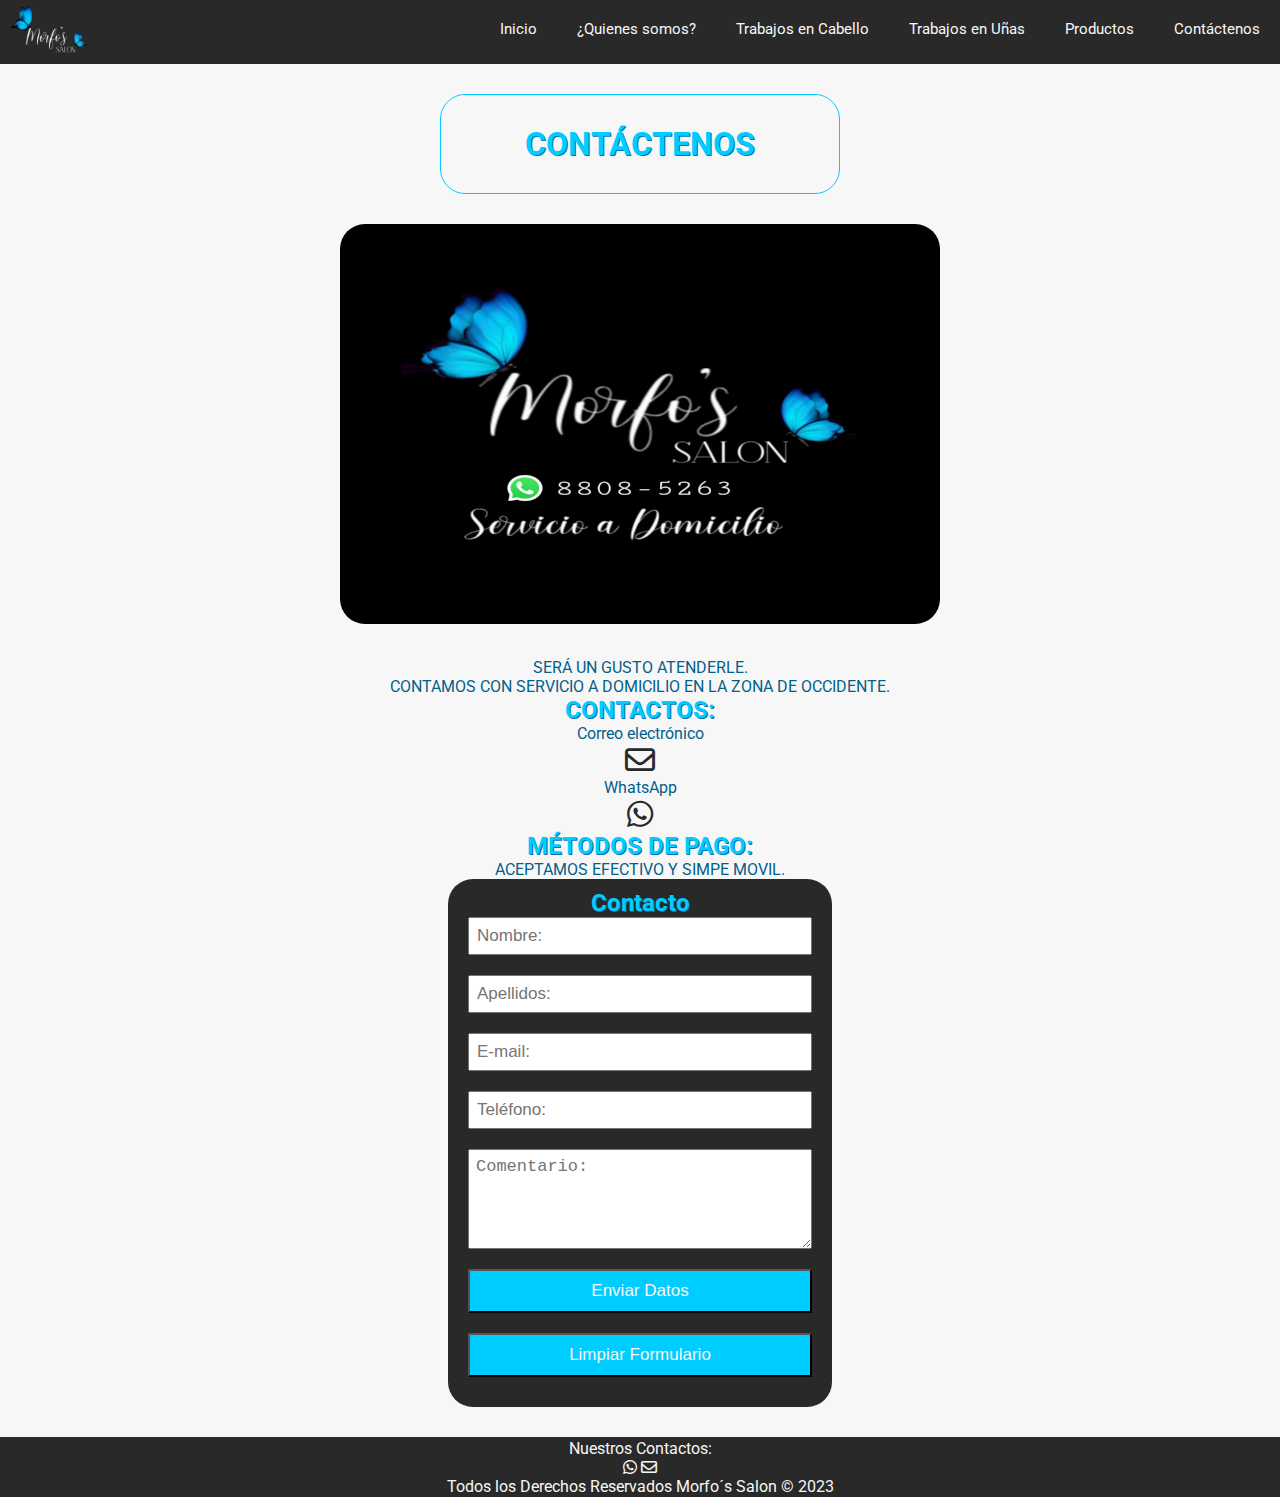
==== commit 34ff4cbc: "navbar hamburger" ====
--- a/contactenos.html
+++ b/contactenos.html
@@ -19,30 +19,28 @@
 </head>
 <body>
     <!-- menu de paginas -->    
-    <nav class="navbar">
-        <img src="image/image.png" alt="logo" class="logonav">
-        <a href="index.html">
-            INICIO 
-        </a>
-        <a href="quienessomos.html">
-            ¿QUIÉNES SOMOS?
-        </a>
-        <a href="trabajosdecabello.html">
-            TRABAJOS EN CABELLO
-        </a>
-        <a href="trabajosenuñas.html">
-            TRABAJOS EN UÑAS
-        </a>
-        <a href="productos.html">
-            PRODUCTOS
-        </a>
-        <a href="contactenos.html">
-            CONTÁCTENOS
-        </a>                    
-    </nav>
-    <header class="header_contactenos">
+    <header class="back">
+        <div class="menu container">
+            <img src="image/image.png" alt="" class="logo">
+            <input type="checkbox" name="" id="menu">
+            <label for="menu">
+                <img src="image/menu.png" alt="" class="menu-icono">
+            </label>
+            <nav class="navbar">
+                <ul>
+                    <li><a href="index.html">Inicio</a></li>
+                    <li><a href="quienessomos.html">¿Quienes somos?</a></li>     
+                    <li><a href="trabajosdecabello.html">Trabajos en Cabello</a></li>
+                    <li><a href="trabajosenuñas.html">Trabajos en Uñas</a></li>
+                    <li><a href="productos.html">Productos</a></li>
+                    <li><a href="contactenos.html">Contáctenos</a></li>                    
+                </ul>
+            </nav>
+        </div>
+    </header>
+    <div class="header_contactenos">
         <h1>CONTÁCTENOS</h1>        
-    </header>
+    </div>
     <section class="seccion_contactenos">
         <!-- logo -->
         <article>
--- a/CSS/style.css
+++ b/CSS/style.css
@@ -17,7 +17,8 @@
 *{
     margin: 0;
     padding: 0;
-    box-sizing: border-box;    
+    box-sizing: border-box;
+        
 }
 
 body{
@@ -26,6 +27,39 @@
     margin: 0;
     font-family: 'Roboto', sans-serif;    
 }
+
+/* .header-index{
+    color: transparent;
+}
+
+.navbar{
+    display: flex;
+    flex-wrap: wrap;
+    background-color: var(--color-nav-footer);
+    width: 100%;    
+    justify-content: space-around;    
+    align-items: center;       
+}
+
+.navbar a{
+    text-decoration: none;
+    color: var(--color-texto-nav-footer);
+    padding: 10px;
+    font-size: 20px;    
+}
+
+.navbar a:hover{
+    cursor: pointer;
+    transition: all;
+    transition-duration: 0.7s;
+    color:var(--color-hover-hypervinvulos);
+}
+
+.logonav{
+    padding: 10px;
+    width: 100px;
+    height: 60px;
+} */
 
 .bordelogo{     
     background-color: var(--color-nav-footer);
@@ -41,39 +75,6 @@
     height: 600px;    
 }
 
-.header-index{
-    color: transparent;
-}
-
-.navbar{
-    display: flex;
-    flex-wrap: wrap;
-    background-color: var(--color-nav-footer);
-    width: 100%;    
-    justify-content: space-around;    
-    align-items: center;       
-}
-
-.navbar a{
-    text-decoration: none;
-    color: var(--color-texto-nav-footer);
-    padding: 10px;
-    font-size: 20px;    
-}
-
-.navbar a:hover{
-    cursor: pointer;
-    transition: all;
-    transition-duration: 0.7s;
-    color:var(--color-hover-hypervinvulos);
-}
-
-.logonav{
-    padding: 10px;
-    width: 100px;
-    height: 60px;
-}
-
 .cuerpo{
     width: 100%;
     margin-bottom: 40px;    
@@ -89,7 +90,7 @@
     margin: auto;
     background-color: var(--color-nav-footer);    
     color: var(--color-texto-nav-footer);
-    text-transform: uppercase;
+    /* text-transform: uppercase; */
     text-align: center;        
 }
 
@@ -582,7 +583,7 @@
     }
     
     .seccion_cabello ul {
-    width: 90%;
+    width: 90%;    
     }
 }
 
@@ -799,4 +800,107 @@
     }
     
 
-}  +}  
+
+
+/*/////////////////////////////////*/
+/*navbar*/
+
+.container{
+    width: 100%;
+    margin: 0 auto;
+}
+
+.back{
+    padding: 32px 0;
+    background-color: var(--color-nav-footer);
+    margin-bottom: 30px;
+}
+
+.menu{
+    position: absolute;
+    top: 0;
+    left: 0;
+    right: 0;
+    display: flex;
+    align-items: center;
+    justify-content: space-between;
+    z-index: 1000;
+}
+
+
+.logo{
+    width: 80px;
+    height: 50px;
+    margin-left: 10px;
+}
+
+.menu .navbar ul li{
+    position: relative;
+    float: left;
+    list-style: none;
+}
+
+.menu .navbar ul li a{
+    font-size: 15px;
+    padding: 20px;    
+    display: block;
+    text-decoration: none;
+    color: var(--color-blanco);
+    /* text-transform: uppercase; */
+}
+
+.menu .navbar ul li a:hover{
+    cursor: pointer;
+    transition: all;
+    transition-duration: 0.5s;
+    color:var(--color-hover-hypervinvulos);
+}
+
+#menu{
+    display: none;
+}
+
+.menu-icono{
+    width: 25px;
+}
+
+.menu label {
+    cursor: pointer;
+    display: none;
+}
+
+@media (max-width:991px){
+
+    .menu{
+        padding: 30px;
+    }
+
+    .menu label{
+        display: initial;
+    }
+
+    .back{
+        padding: 47px 0;
+    }
+
+    .menu .navbar{
+        position: absolute;
+        top: 100%;
+        left: 0;
+        right: 0;
+        background-color: var(--color-nav-footer);
+        display: none;
+    }
+
+    .menu .navbar ul li{
+        width: 100%;
+    }
+
+    #menu:checked ~ .navbar{
+        display: initial;
+        margin-top: -20px;        
+    }
+
+}
+
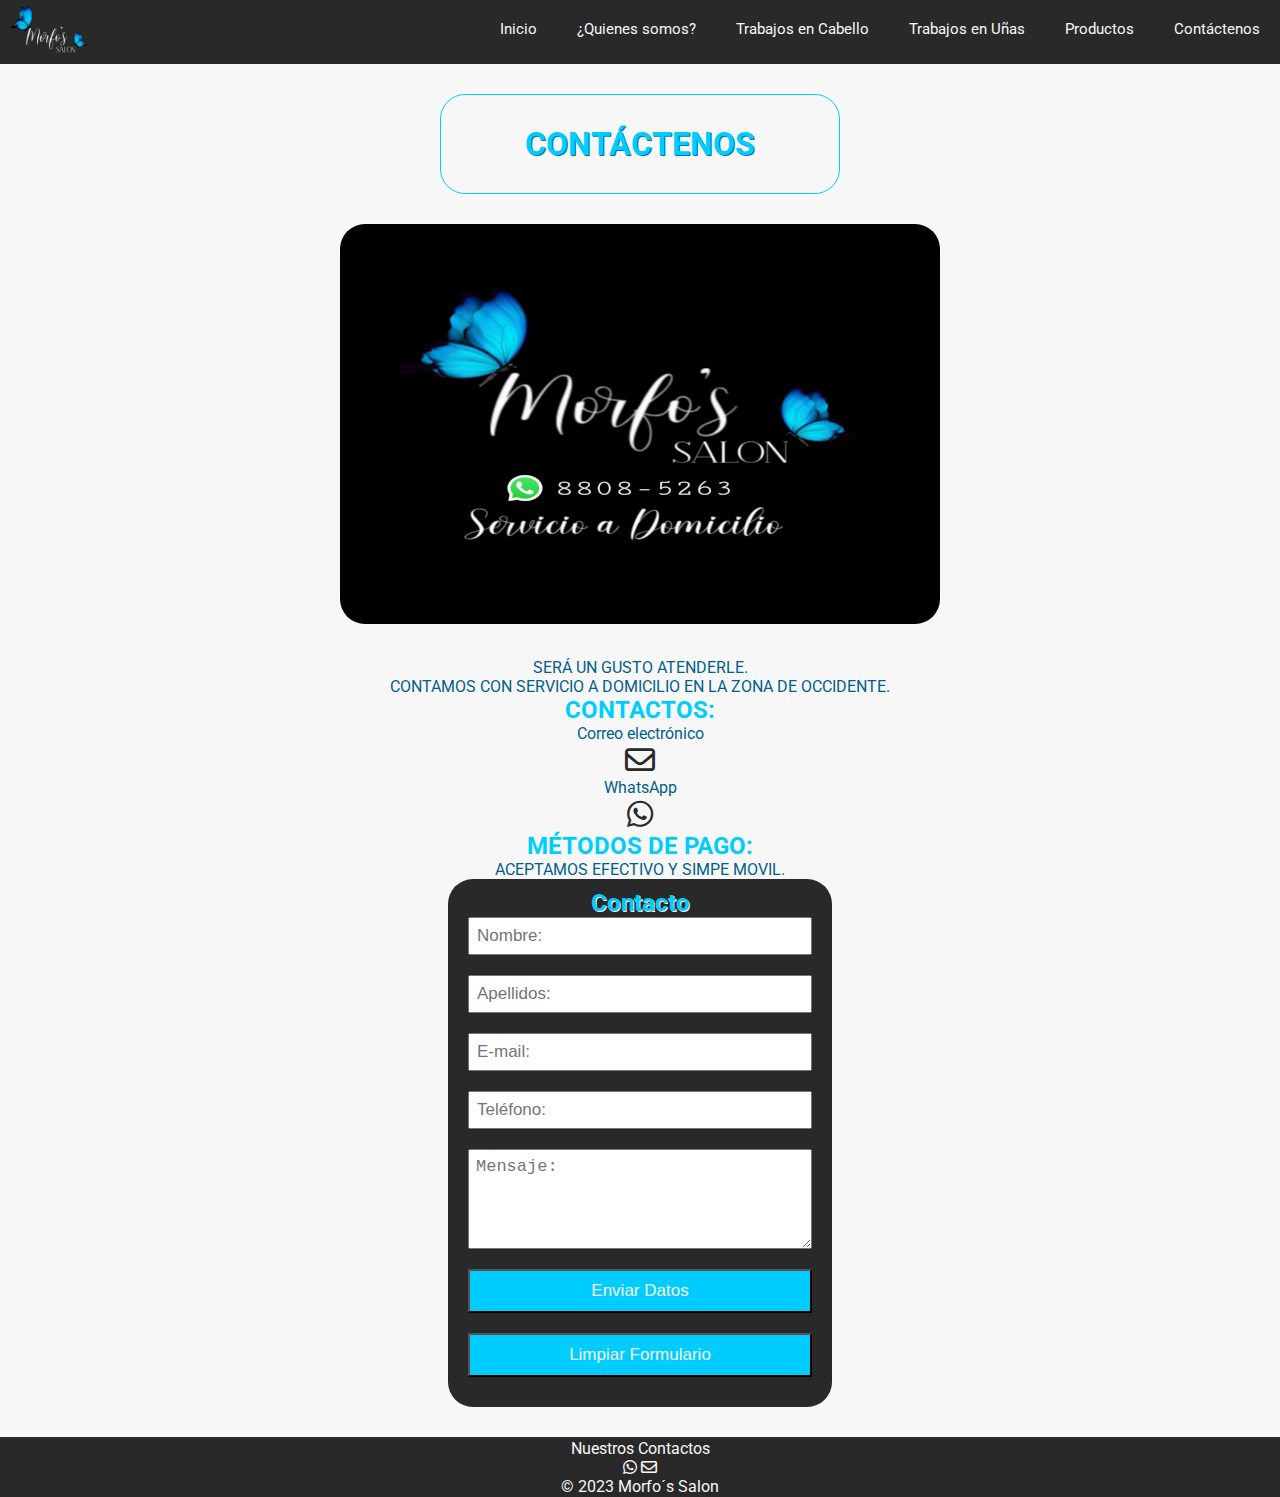
==== commit 3964958f: "f3 final" ====
--- a/contactenos.html
+++ b/contactenos.html
@@ -28,12 +28,12 @@
             </label>
             <nav class="navbar">
                 <ul>
-                    <li><a href="index.html">Inicio</a></li>
-                    <li><a href="quienessomos.html">¿Quienes somos?</a></li>     
-                    <li><a href="trabajosdecabello.html">Trabajos en Cabello</a></li>
-                    <li><a href="trabajosenuñas.html">Trabajos en Uñas</a></li>
-                    <li><a href="productos.html">Productos</a></li>
-                    <li><a href="contactenos.html">Contáctenos</a></li>                    
+                    <li><a class="hyper" href="index.html">Inicio</a></li>
+                    <li><a class="hyper" href="quienessomos.html">¿Quienes somos?</a></li>     
+                    <li><a class="hyper" href="trabajosdecabello.html">Trabajos en Cabello</a></li>
+                    <li><a class="hyper" href="trabajosenuñas.html">Trabajos en Uñas</a></li>
+                    <li><a class="hyper" href="productos.html">Productos</a></li>
+                    <li><a class="hyper" href="contactenos.html">Contáctenos</a></li>                    
                 </ul>
             </nav>
         </div>
@@ -62,26 +62,29 @@
         </a>
         <h2>MÉTODOS DE PAGO:</h2>
         <p>ACEPTAMOS EFECTIVO Y SIMPE MOVIL.</p>
+        
+        <!-- *** Des-comentar para método segundo formulario *** -->
+        <!-- <a href="https/:joacachavez20@gmail.com" id="btn-oculto" target="_blank"></a>
+        <form action="" method="POST" target="_blank" id="form">         -->
 
-        <form action="https://formspree.io/f/myyaborj"
-        method="POST" target="_blank" id="form">
+        <form action="https://formspree.io/f/myyaborj" method="POST" target="_blank" id="form">
             <h2>Contacto</h2>
             <input type="text" name="nombre"  placeholder="Nombre:" required>
             <input type="text" name="apellidos"  placeholder="Apellidos:" required>
             <input type="email" name="email"  placeholder="E-mail:" required>
             <input type="tel" name="teléfono"  placeholder="Teléfono:" required>
-            <textarea name="comentario" placeholder="Comentario:" required></textarea>
+            <textarea name="mensaje" placeholder="Mensaje:" required></textarea>
             <input type="submit" value="Enviar Datos" id="boton1">
             <input type="reset" value="Limpiar Formulario" id="boton2">
-        </form>          
+        </form>
         <audio id="audio_btn">
             <source src="multimedia/click.mp3" loading="lazy" type="audio/mpeg">
             Tu navegador no soporta la etiqueta de audio HTML5.       
-        </audio>
+        </audio>        
     </section>
     <footer>
         <!-- contactos -->
-        Nuestros Contactos:
+        Nuestros Contactos
         <div>
             <a href="https://wa.me/50688085263?text=Hola%20vengo%20 de%20la%20pagina%20web%20y%20me%20gustaría%20solicitar%20más%20información%20sobre:" target="_blank">
                 <i class="fa-brands fa-whatsapp"></i>
@@ -90,7 +93,7 @@
                 <i class="fa-sharp fa-regular fa-envelope"></i>
             </a>
         </div>                             
-        Todos los Derechos Reservados  Morfo´s Salon &copy; 2023
+        &copy; 2023 Morfo´s Salon
     </footer>   
 </body>
 </html>--- a/CSS/style.css
+++ b/CSS/style.css
@@ -28,39 +28,6 @@
     font-family: 'Roboto', sans-serif;    
 }
 
-/* .header-index{
-    color: transparent;
-}
-
-.navbar{
-    display: flex;
-    flex-wrap: wrap;
-    background-color: var(--color-nav-footer);
-    width: 100%;    
-    justify-content: space-around;    
-    align-items: center;       
-}
-
-.navbar a{
-    text-decoration: none;
-    color: var(--color-texto-nav-footer);
-    padding: 10px;
-    font-size: 20px;    
-}
-
-.navbar a:hover{
-    cursor: pointer;
-    transition: all;
-    transition-duration: 0.7s;
-    color:var(--color-hover-hypervinvulos);
-}
-
-.logonav{
-    padding: 10px;
-    width: 100px;
-    height: 60px;
-} */
-
 .bordelogo{     
     background-color: var(--color-nav-footer);
     width: 800px;
@@ -115,7 +82,7 @@
     width: 400px;
     margin: auto;
     margin-top: 30px;
-    border-radius: 25px;
+    border-radius: 25px;    
 }
 
 .header_quienes h1{
@@ -389,10 +356,14 @@
     transition: 0.7s ease-in-out;    
 }
 
-.contenedor_img_productos img:hover{
+.contenedor_img_productos figure{
+    transition: 0.7s ease-in-out; 
+}
+
+.contenedor_img_productos figure:hover{
     cursor: pointer;
     box-shadow: none;
-    border: 1px solid var(--color-hover-hypervinvulos);    
+    /* border: 1px solid var(--color-hover-hypervinvulos);     */
     transform: scale(1.2)
 
 }
@@ -440,7 +411,7 @@
 
 .seccion_contactenos h2{    
     color: var(--color-titulos);
-    text-shadow: 1px 1px var(--color-titulos-sombras);
+    text-shadow: 1px 1px var(--color-blanco);
 }
 
 .seccion_contactenos p{
@@ -477,7 +448,6 @@
     padding: 7px;
     font-size: 17px;
 }
-
 .seccion_contactenos form textarea{
     min-height: 100px;
     max-height: 200px;
@@ -533,32 +503,17 @@
 
 /* Responsive */
 
-@media screen and (max-width: 600px) {
+@media screen and (max-width: 900px) {
     .bordelogo {
-    width: 100%;
+    width: 90%;
     height: auto;
-    border-radius: 0;
+    border-radius: 25px;
     }
     
     .bordelogo img {
-    width: 100%;
+    width: 90%;
     height: auto;
-    }
-    
-    .navbar {
-    flex-wrap: wrap;
-    }
-    
-    .navbar a {
-    font-size: 16px;
-    padding: 5px;
-    }
-    
-    .logonav {
-    width: 70px;
-    height: 40px;
-    padding: 5px;
-    }
+    }        
 
     footer{
         height: 20%;
@@ -599,23 +554,7 @@
     .bordelogo img{
     width: 100%;
     height: auto;    
-    }
-    
-    .navbar{
-    flex-direction: column;
-    align-items: center;
-    justify-content: center;
-    }
-    
-    .navbar a{
-    font-size: 16px;
-    margin: 10px 0;
-    }
-    
-    .logonav{
-    width: 80px;
-    height: 40px;
-    }
+    }    
 
     footer{
         height: 20%;
@@ -695,7 +634,7 @@
 
 }  
 
-@media only screen and (-width: 480px) {
+@media only screen and (max-width: 480px) {
         
     .bordelogo{
     width: 90%;
@@ -704,26 +643,10 @@
     }
     
     .bordelogo img{
-    width: 100%;
+    width: 90%;
     height: auto;    
     }
     
-    .navbar{
-    flex-direction: column;
-    align-items: center;
-    justify-content: center;
-    }
-    
-    .navbar a{
-    font-size: 16px;
-    margin: 10px 0;
-    }
-    
-    .logonav{
-    width: 80px;
-    height: 40px;
-    }
-
     footer{
         height: 20%;
     }
@@ -857,6 +780,8 @@
     color:var(--color-hover-hypervinvulos);
 }
 
+
+
 #menu{
     display: none;
 }
